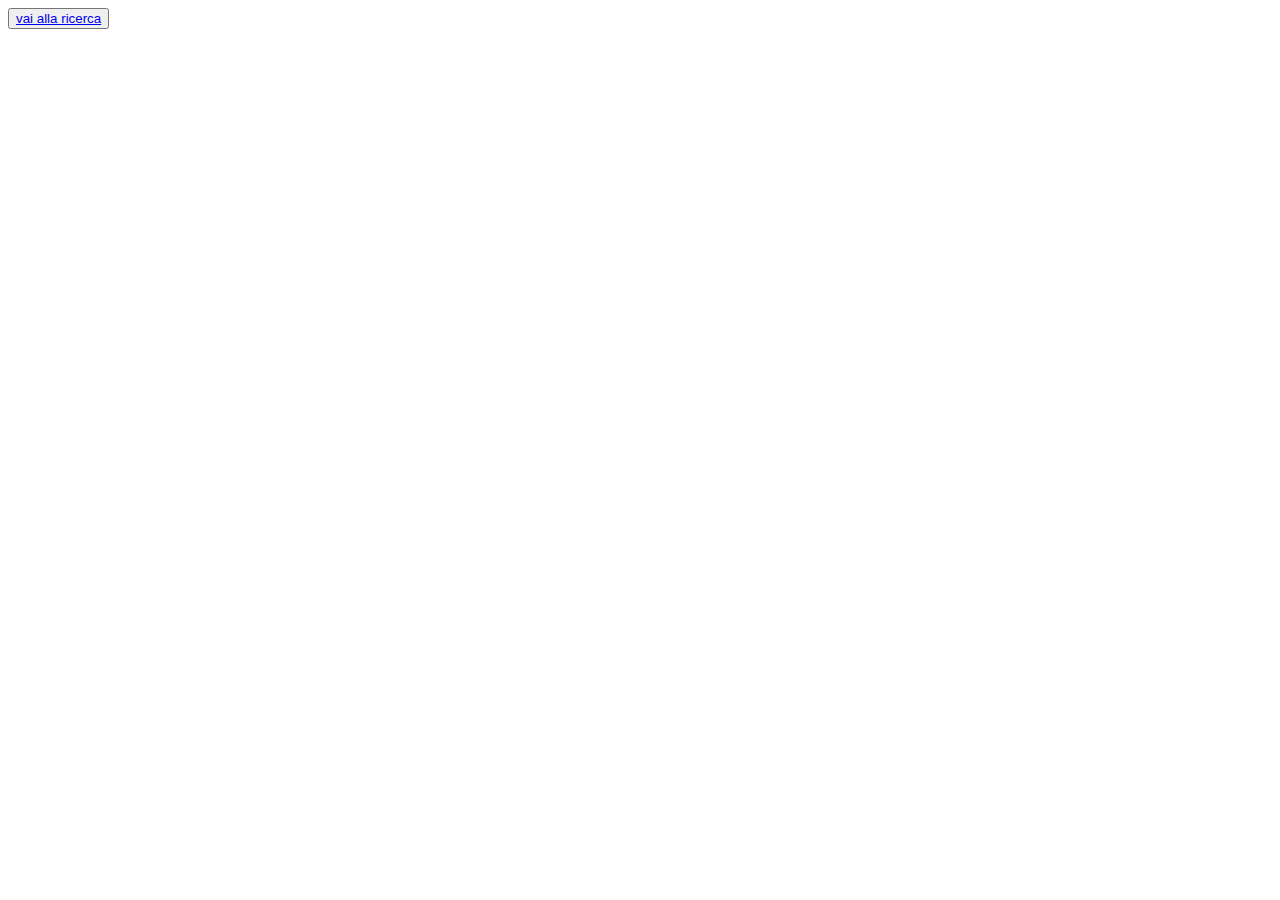
==== CoronaVirusApi/index.html @ 953f2ff5 "creazione index" ====
<!DOCTYPE html>
<html lang="en">
<head>
    <meta charset="UTF-8">
    <meta http-equiv="X-UA-Compatible" content="IE=edge">
    <meta name="viewport" content="width=device-width, initial-scale=1.0">
    <title>index</title>
</head>
<body>
    <button>
        <a href="/CoronaVirusApi/InfoPerPaese.html">vai alla ricerca</a>
    </button>
</html>
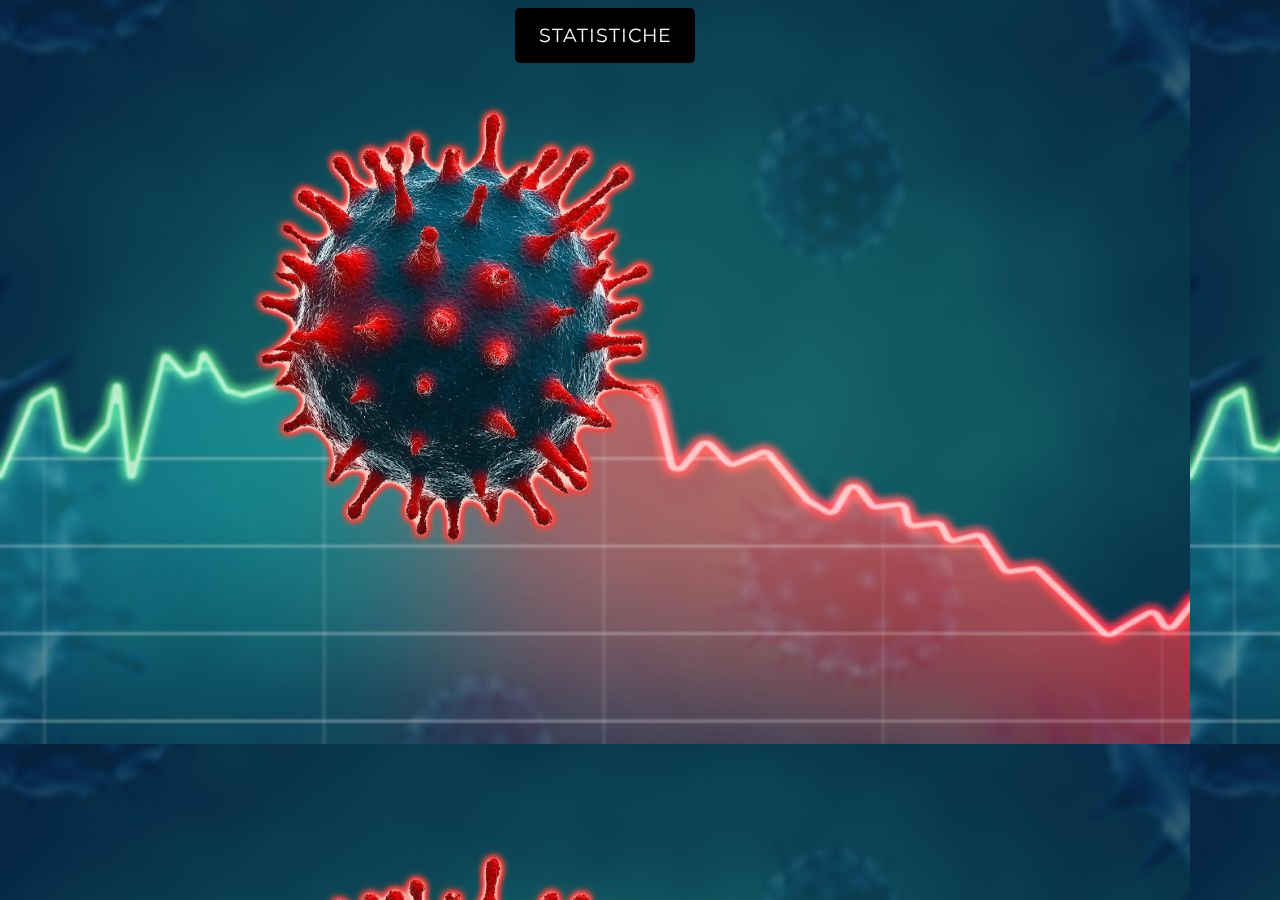
==== commit a548a300: "pagina inizio" ====
--- a/CoronaVirusApi/index.html
+++ b/CoronaVirusApi/index.html
@@ -5,9 +5,8 @@
     <meta http-equiv="X-UA-Compatible" content="IE=edge">
     <meta name="viewport" content="width=device-width, initial-scale=1.0">
     <title>index</title>
+    <link rel="stylesheet" href="styleIndex.css">
 </head>
 <body>
-    <button>
-        <a href="/CoronaVirusApi/InfoPerPaese.html">vai alla ricerca</a>
-    </button>
+    <span><a href="/CoronaVirusApi/InfoPerPaese.html">sasso</a></span>
 </html>--- a/CoronaVirusApi/styleIndex.css
+++ b/CoronaVirusApi/styleIndex.css
@@ -0,0 +1,52 @@
+@import url('https://fonts.googleapis.com/css?family=Montserrat:600&display=swap');
+body {
+    background-image: url("covid.jpg"), url("covid.jpg");
+    background-color: #cccccc;
+    text-align: center;
+    align-content: center;
+}
+
+span{
+    position: relative;
+    display: inline-flex;
+    width: 250px;
+    height: 65px;
+    margin: 0 15px;
+    perspective: 1000px;
+  }
+  span a{
+    font-size: 19px;
+    letter-spacing: 1px;
+    transform-style: preserve-3d;
+    transform: translateZ(-25px);
+    transition: transform .25s;
+    font-family: 'Montserrat', sans-serif;
+    
+  }
+  span a:before,
+  span a:after{
+    position: absolute;
+    content: "STATISTICHE";
+    height: 55px;
+    width: 180px;
+    display: flex;
+    align-items: center;
+    justify-content: center;
+    border: 5px solid black;
+    box-sizing: border-box;
+    border-radius: 5px;
+  }
+  span a:before{
+    color: #fff;
+    background: #000;
+    transform: rotateY(0deg) translateZ(25px);
+  }
+  span a:after{
+    color: #000;
+    transform: rotateX(90deg) translateZ(25px);
+  }
+  span a:hover{
+    transform: translateZ(-25px) rotateX(-90deg);
+  }
+  
+  